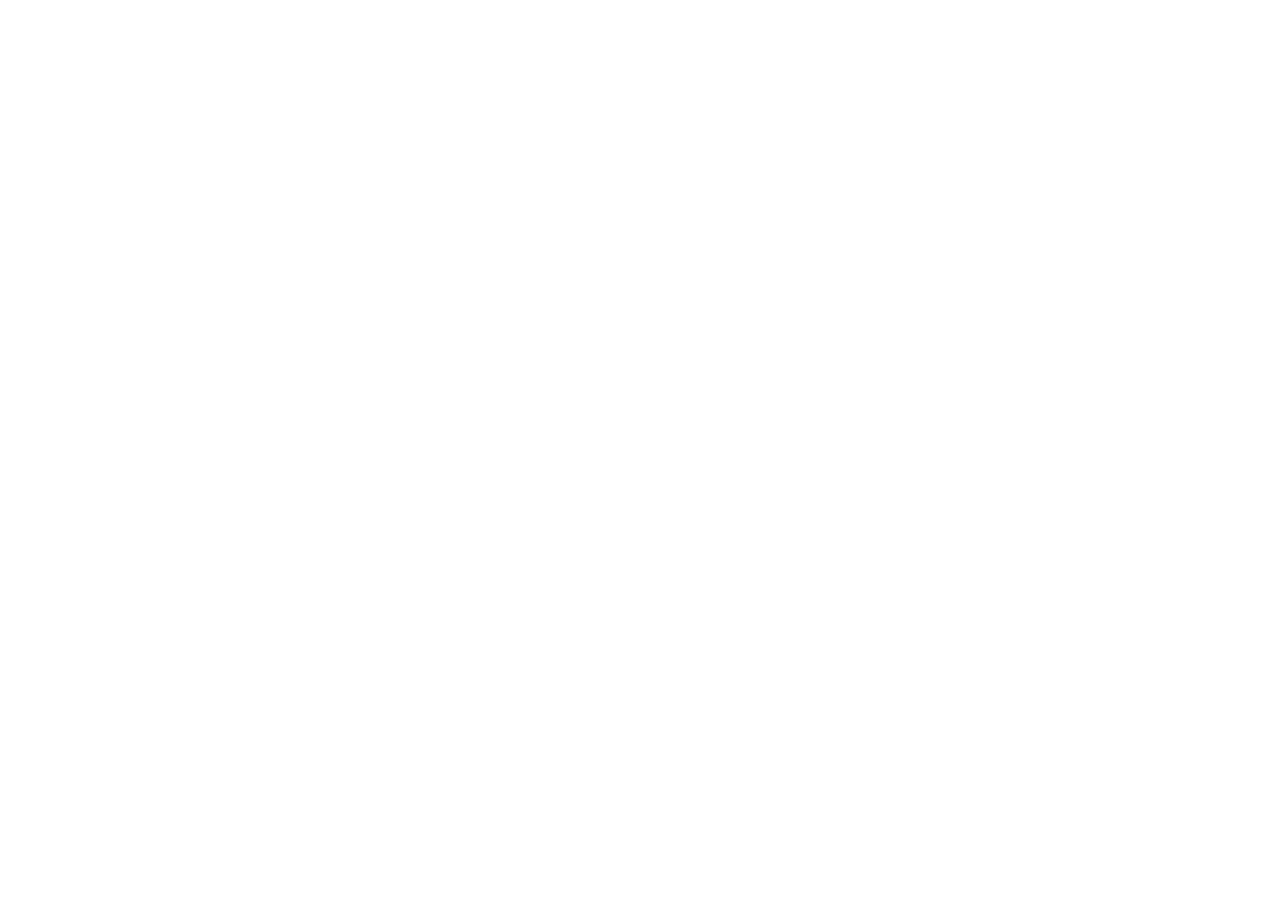
==== Atividade5/Media.html @ 4923d404 "Atividade 5" ====
<html lang="pt-br">
    <head>
        <meta charset="UTF-8" />
        <meta name="viewport" content="width=device-width, initial-scale=1.0" />
        <title>Atividade 5 - Média</title>
        <script src="js/media.js" />
    </head>
    <body></body>
</html>
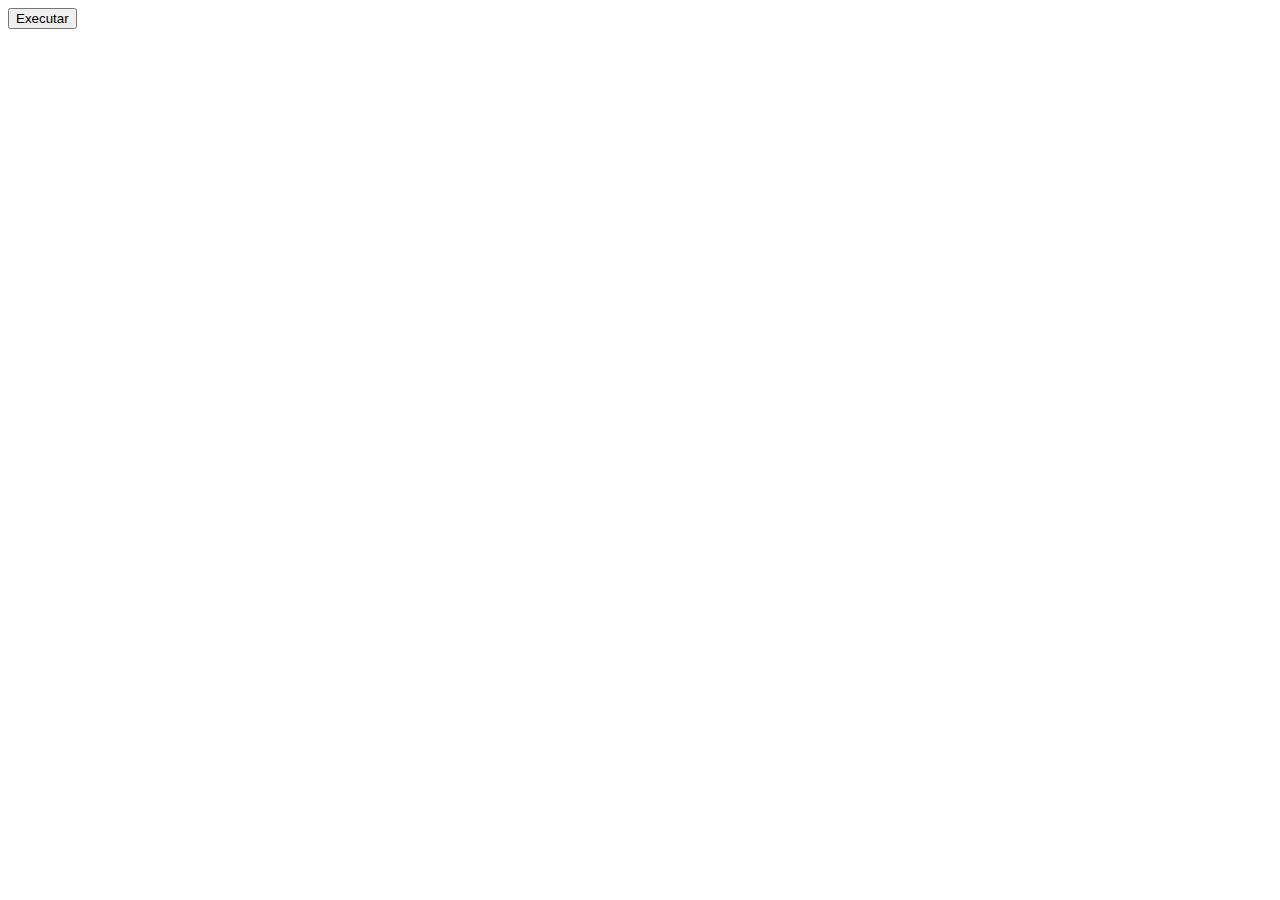
==== commit 373ce0b8: "correção da importação do arquivo" ====
--- a/Atividade5/Media.html
+++ b/Atividade5/Media.html
@@ -1,9 +1,12 @@
+<!DOCTYPE html>
 <html lang="pt-br">
     <head>
         <meta charset="UTF-8" />
         <meta name="viewport" content="width=device-width, initial-scale=1.0" />
         <title>Atividade 5 - Média</title>
-        <script src="js/media.js" />
     </head>
-    <body></body>
+    <body>
+        <script src="js/media.js"></script>
+        <button onclick="calcularMedia()">Executar</button>
+    </body>
 </html>
